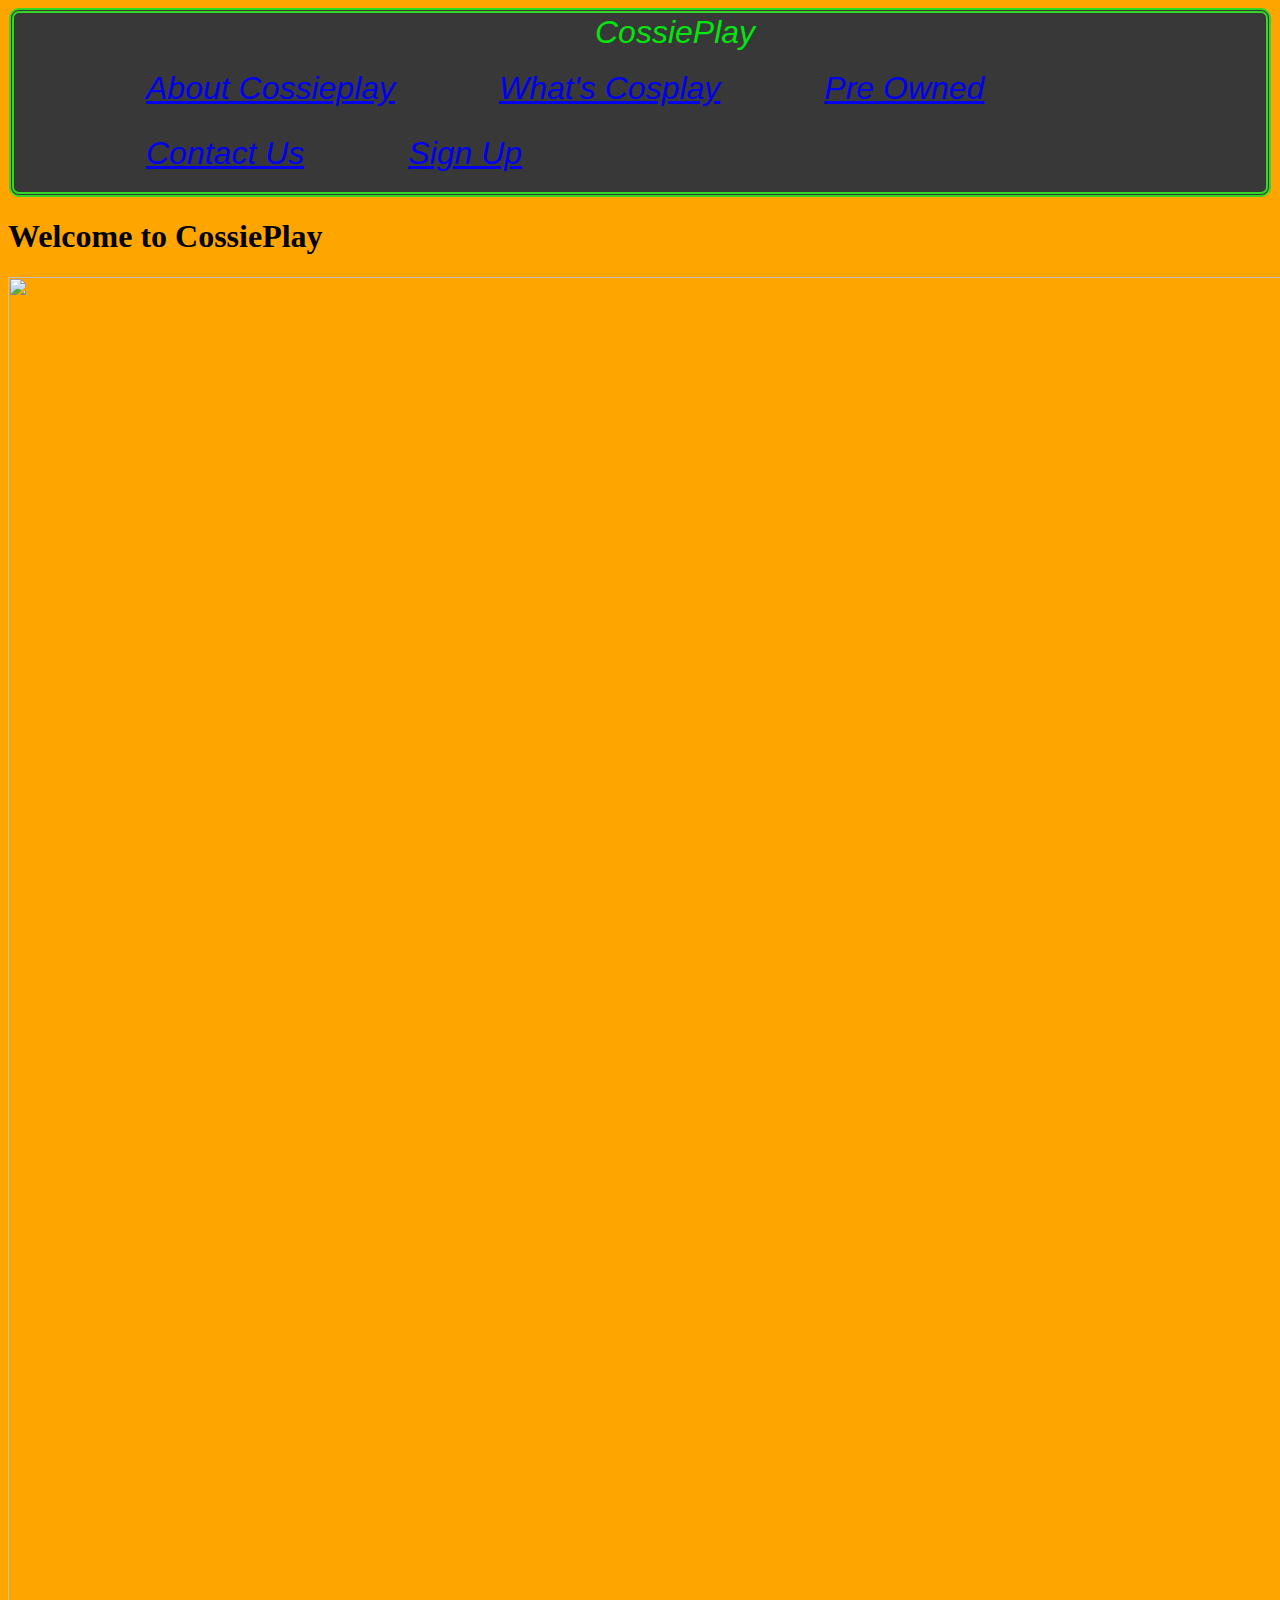
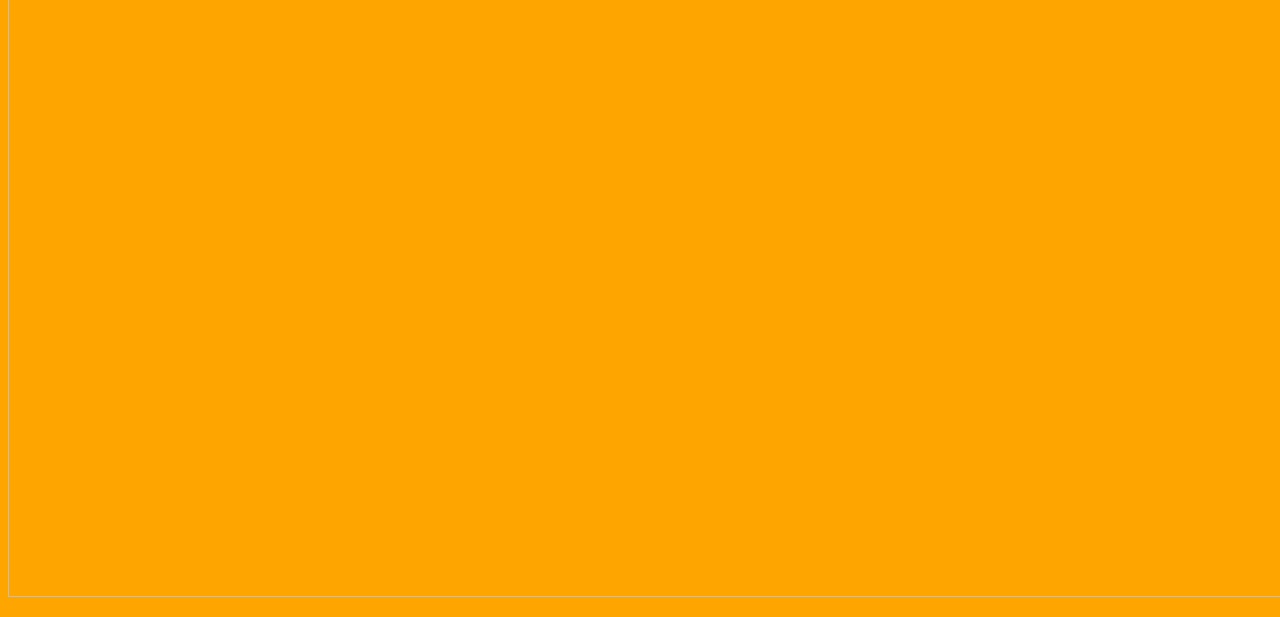
==== cossieplay website/index.html @ c479ff50 "Added files via upload" ====
<!doctype html>
<html>
<head>
<meta charset="utf-8">
<title>CossiePlay</title>
<link href="mainstyles.css" rel="stylesheet" type="text/css">
</head>


<header>
CossiePlay
<div id="nav">
   <ul>
      <li><a href="about-cossieplay.html">About Cossieplay</a></li>
      <li><a href="whats-cosplay.html">What's Cosplay</a></li>
      <li><a href="second-hand-custumes.html">Pre Owned</a></li>
      <li><a href="contact-us.html">Contact Us</a></li>
      <li><a href="sign-up.html">Sign Up</a></li>

   </ul>
  </div>
</header>

<body>
<h1>Welcome to CossiePlay</h1>
<p> <img src="images/winter-kingdom-798279_1920.jpg" width="1280" height="1920" alt=""/>
</body>

</html>
---- cossieplay website/mainstyles.css ----
header {
	border: thick double #32D924;
	margin-bottom: 1px;
	padding-top: 1px;
	padding-bottom: 1px;
	padding-left: 1px;
	padding-right: 1px;
	margin-top: 1px;
	margin-left: 1px;
	margin-right: 1px;
	color: #03E50F;
	text-align: center;
	font-weight: 100;
	font-size: 200%;
	border-bottom-left-radius: 150px;
	border-bottom-right-radius: 150px;
	background-color: #383838;
	border-radius: 10px;
	float: none;
	overflow-x: hidden;
	overflow-y: hidden;
	visibility: inherit;
	-webkit-box-sizing: border-box;
	-moz-box-sizing: border-box;
	box-sizing: border-box;
	font-family: "Gill Sans", "Gill Sans MT", "Myriad Pro", "DejaVu Sans Condensed", Helvetica, Arial, sans-serif;
	font-style: oblique;
	text-indent: 70px;
}
ul {
	list-style-type: none;
	margin: 5px;
	overflow: hidden;
	top: 0;
	left: 0;
	color: #DB1B1E;
}
li {
	float: left;
	border-right: 2px solid #383838;
	padding: 14px 16px;
}
#nav li a:hover {
	color: white;
}
body {
	background-color: orange;
}

.imgright {
	float: right;
	margin-top: 0px;
	margin-left: 20px;
	margin-right: 5px;
	padding-top: 0px;
	padding-left: 20px;
}
.clearall {
	clear:both;
}
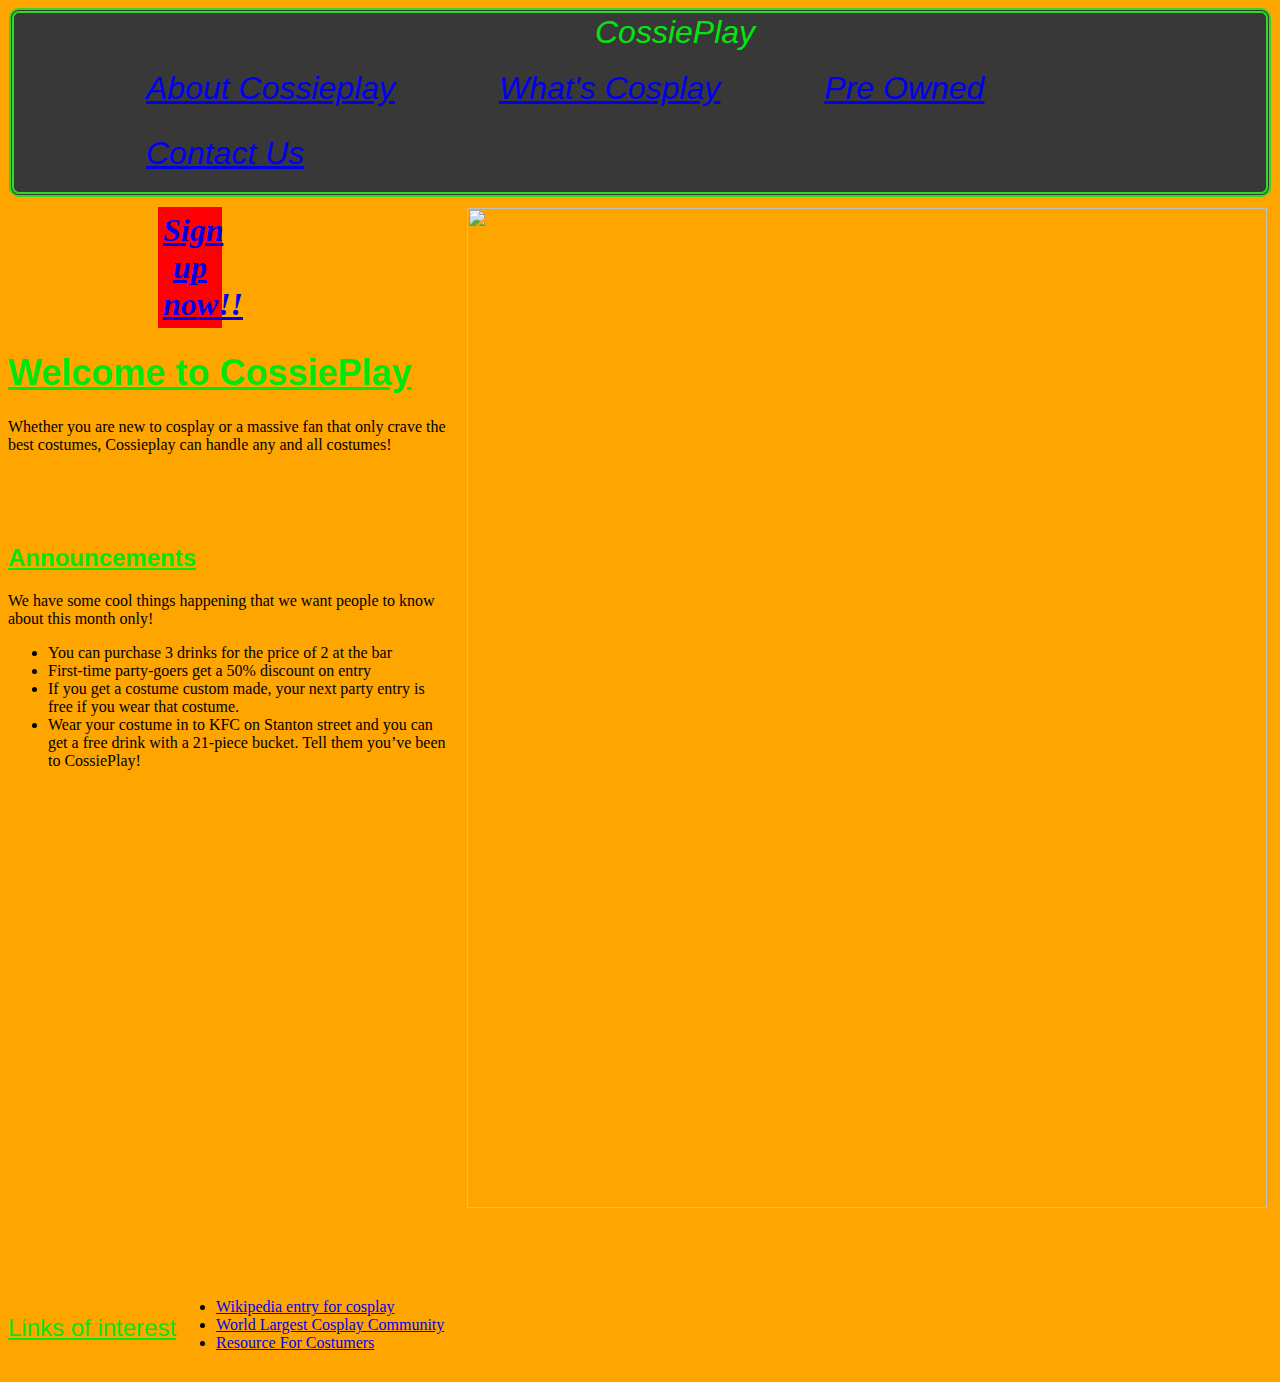
==== commit f4553420: "Added files via upload" ====
--- a/cossieplay website/index.html
+++ b/cossieplay website/index.html
@@ -15,15 +15,45 @@
       <li><a href="whats-cosplay.html">What's Cosplay</a></li>
       <li><a href="second-hand-custumes.html">Pre Owned</a></li>
       <li><a href="contact-us.html">Contact Us</a></li>
-      <li><a href="sign-up.html">Sign Up</a></li>
 
    </ul>
   </div>
 </header>
 
 <body>
-<h1>Welcome to CossiePlay</h1>
-<p> <img src="images/winter-kingdom-798279_1920.jpg" width="1280" height="1920" alt=""/>
+
+<img src="images/winter-kingdom-798279_1920.jpg" alt="" width="800" height="1000" class="imgright"/>
+<div class="call"><a href="contact-us.html">Sign up now!!</a></div>
+
+<div class="h1"><h1>Welcome to CossiePlay</h1></div>
+
+<p> Whether you are new to cosplay or a massive fan that only crave the best costumes, Cossieplay can handle any and all costumes!</p>
+<br>
+<br>
+<br>
+<div class="h7"><h2 class="h2"> Announcements</h2></div>
+
+<div class="p"><p>We have some cool things happening that we want people to know about this month only!</p>
+<div id="list">
+	<ul>
+		<li>You can purchase 3 drinks for the price of 2 at the bar</li>
+		<li>First-time party-goers get a 50% discount on entry</li>
+		<li>If you get a costume custom made, your next party entry is free if you wear that costume.</li>
+		<li>Wear your costume in to KFC on Stanton street and you can get a free drink with a 21-piece bucket. Tell them you’ve been to CossiePlay!</li>
+    </ul>
+</div>
+</div>
+<footer> 
+<div id="footer"><h4 class="h7">Links of interest</h4>
+				<ul>
+               	  <li> <a href="https://en.wikipedia.org/wiki/Cosplay">Wikipedia entry for cosplay</a></li>
+                    <li><a href="http://www.cosplay.com">World Largest Cosplay Community</a></li>
+                    <li> <a href="cosplaytutorial.com/index.php">Resource For Costumers</a>
+               </ul>
+             </div>
+         </footer>
 </body>
 
+
+
 </html>--- a/cossieplay website/mainstyles.css
+++ b/cossieplay website/mainstyles.css
@@ -27,7 +27,7 @@
 	font-style: oblique;
 	text-indent: 70px;
 }
-ul {
+#nav ul {
 	list-style-type: none;
 	margin: 5px;
 	overflow: hidden;
@@ -35,7 +35,7 @@
 	left: 0;
 	color: #DB1B1E;
 }
-li {
+#nav li {
 	float: left;
 	border-right: 2px solid #383838;
 	padding: 14px 16px;
@@ -47,15 +47,104 @@
 	background-color: orange;
 }
 
+.imgleft {
+	float:left;
+	margin-top: 10px;
+	margin-left: 5px;
+	margin-right: 5px;
+	padding-top: 0px;
+	padding-left: px;
+}
+	
 .imgright {
 	float: right;
-	margin-top: 0px;
-	margin-left: 20px;
+	margin-top: 10px;
+	margin-left: 5px;
 	margin-right: 5px;
 	padding-top: 0px;
-	padding-left: 20px;
+	padding-left: 15px;
 }
 .clearall {
 	clear:both;
 }
+.call {
+	animation: running;
+	float: none;
+	color: #002CFF;
+	font-family: Cambria, "Hoefler Text", "Liberation Serif", Times, "Times New Roman", serif;
+	font-style: oblique;
+	font-weight: bolder;
+	font-size: xx-large;
+	border: thick solid #FD0004;
+	border-collapse: collapse;
+	padding-top: 0px;
+	text-align: center;
+	background-color: #FF0004;
+	margin-right: 1050px;
+	margin-top: 10px;
+	margin-left: 150px;
+}
+.h1 {
+	font-weight: 400;
+	color: #03E50F;
+	font-family:"Gill Sans", "Gill Sans MT", "Myriad Pro", "DejaVu Sans Condensed", Helvetica, Arial, sans-serif;
+	font-style: normal;
+	font-size: large;
+	text-align: left;
+	text-decoration: underline;	
+}
+.h2 {
+	font-weight: 900;
+	color: #03E50F;
+	font-family:"Gill Sans", "Gill Sans MT", "Myriad Pro", "DejaVu Sans Condensed", Helvetica, Arial, sans-serif;
+	font-style: normal;
+	font-size: x-large;
+	text-align: left;
+	text-decoration: underline;}
 
+.h3{ font-weight: 400;
+	color: #03E50F;
+	font-family:"Gill Sans", "Gill Sans MT", "Myriad Pro", "DejaVu Sans Condensed", Helvetica, Arial, sans-serif;
+	font-style: normal;
+	font-size: large;
+	text-align: center;
+	text-decoration: underline;
+	}
+.h5 {
+	font-weight: 400;
+	color: #03E50F;
+	font-family:"Gill Sans", "Gill Sans MT", "Myriad Pro", "DejaVu Sans Condensed", Helvetica, Arial, sans-serif;
+	font-style: normal;
+	font-size: large;
+	text-align: left;
+	text-decoration: underline;	 
+}
+	
+.center {
+	padding-left: 20px;
+	text-align: center;
+}
+#footer {
+	list-style-type: none;
+	padding-top: 31em;
+	display: flex;
+	
+}
+.h6 {
+	font-weight: 400;
+	color: #03E50F;
+	font-family:"Gill Sans", "Gill Sans MT", "Myriad Pro", "DejaVu Sans Condensed", Helvetica, Arial, sans-serif;
+	font-style: normal;
+	font-size: x-large;
+	text-align: left;
+	text-decoration: underline;
+}
+.h7{font-weight: 400;
+	color: #03E50F;
+	font-family:"Gill Sans", "Gill Sans MT", "Myriad Pro", "DejaVu Sans Condensed", Helvetica, Arial, sans-serif;
+	font-style: normal;
+	font-size: x-large;
+	text-align: Center;
+	text-decoration: underline;}
+	
+	
